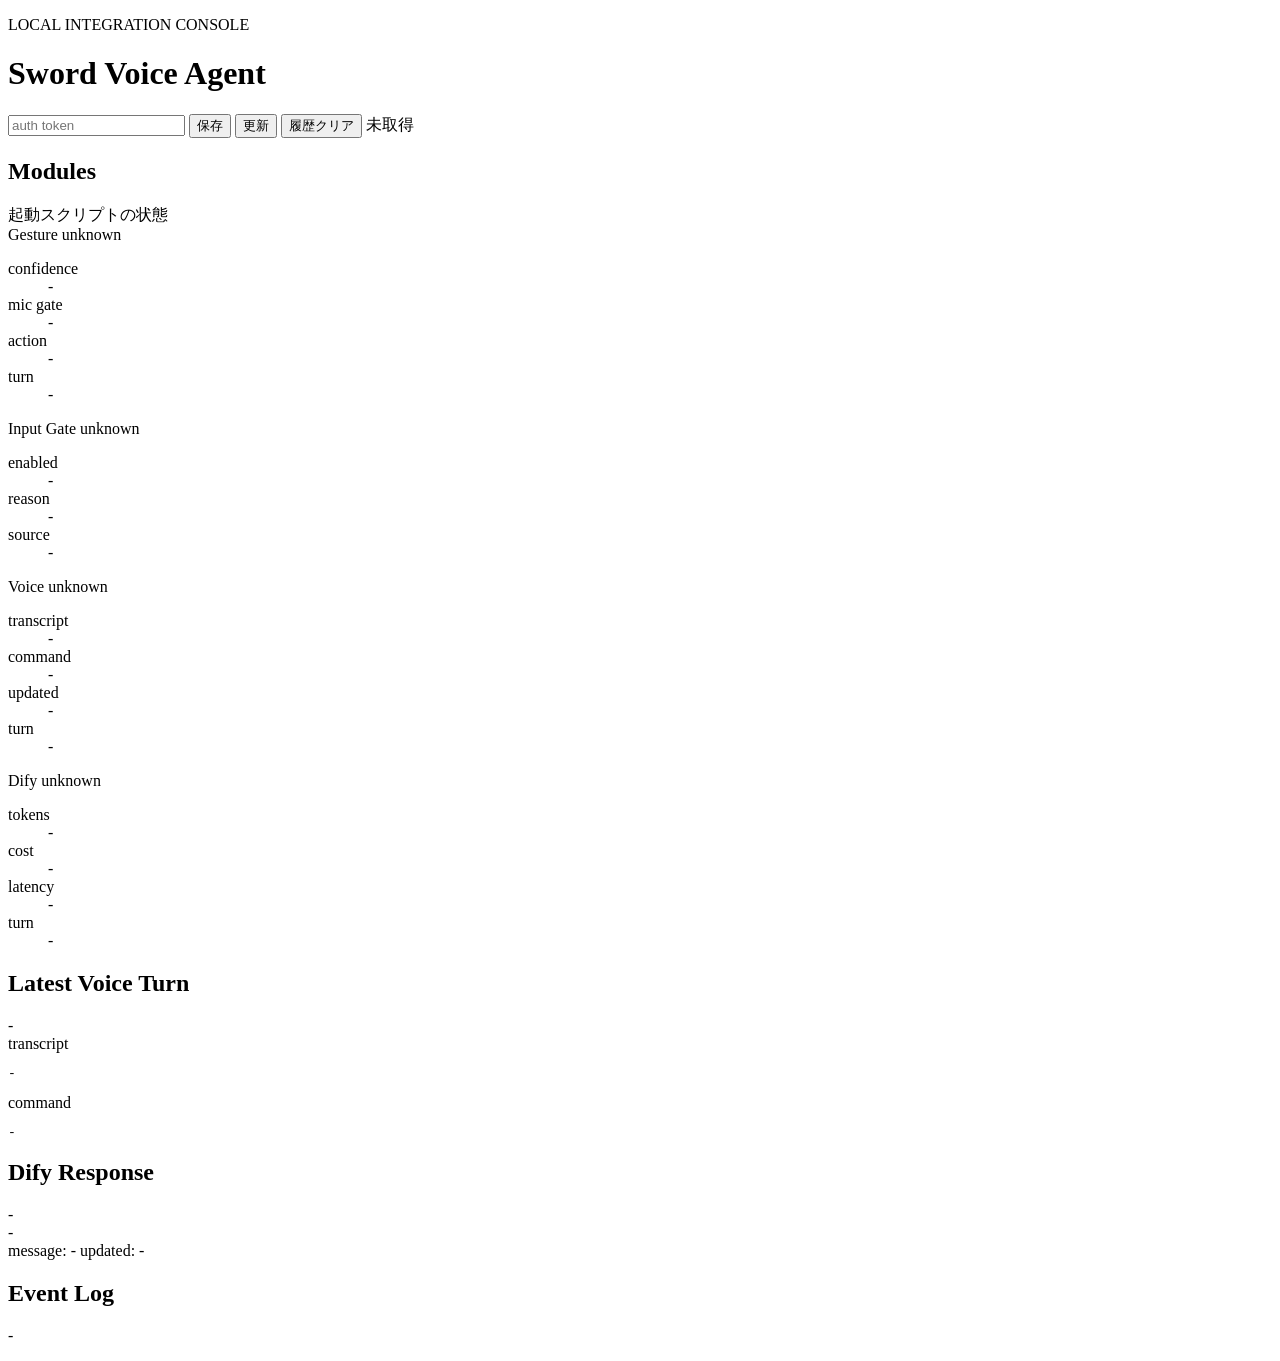
==== src/sword_voice_agent/web/index.html @ 2fbe4c6c "Harden local integration security" ====
<!doctype html>
<html lang="ja">
  <head>
    <meta charset="utf-8" />
    <meta name="viewport" content="width=device-width, initial-scale=1" />
    <title>Sword Voice Agent Console</title>
    <link rel="stylesheet" href="/styles.css" />
  </head>
  <body>
    <div class="app-shell">
      <header class="topbar">
        <div>
          <p class="product-label">LOCAL INTEGRATION CONSOLE</p>
          <h1>Sword Voice Agent</h1>
        </div>
        <div class="topbar-actions">
          <input
            id="authTokenInput"
            class="token-input"
            type="password"
            autocomplete="off"
            placeholder="auth token"
          />
          <button id="saveTokenButton" class="button secondary" type="button">保存</button>
          <button id="refreshButton" class="button" type="button">更新</button>
          <button id="clearStatusButton" class="button secondary" type="button">履歴クリア</button>
          <span id="lastUpdated" class="timestamp">未取得</span>
        </div>
      </header>

      <main class="layout">
        <section class="module-panel" aria-label="Module status">
          <div class="section-head">
            <h2>Modules</h2>
            <span class="path-label">起動スクリプトの状態</span>
          </div>
          <div id="moduleList" class="module-list"></div>
        </section>

        <section class="status-grid" aria-label="Status summary">
          <article class="status-panel" data-state="unknown" id="gesturePanel">
            <div class="panel-head">
              <span class="panel-title">Gesture</span>
              <span id="gestureState" class="state-pill">unknown</span>
            </div>
            <dl class="metrics">
              <div><dt>confidence</dt><dd id="gestureConfidence">-</dd></div>
              <div><dt>mic gate</dt><dd id="gestureMic">-</dd></div>
              <div><dt>action</dt><dd id="gestureAction">-</dd></div>
              <div><dt>turn</dt><dd id="gestureTurn">-</dd></div>
            </dl>
          </article>

          <article class="status-panel" data-state="unknown" id="inputGatePanel">
            <div class="panel-head">
              <span class="panel-title">Input Gate</span>
              <span id="inputGateState" class="state-pill">unknown</span>
            </div>
            <dl class="metrics">
              <div><dt>enabled</dt><dd id="inputGateEnabled">-</dd></div>
              <div><dt>reason</dt><dd id="inputGateReason">-</dd></div>
              <div><dt>source</dt><dd id="inputGateSource">-</dd></div>
            </dl>
          </article>

          <article class="status-panel" data-state="unknown" id="voicePanel">
            <div class="panel-head">
              <span class="panel-title">Voice</span>
              <span id="voiceState" class="state-pill">unknown</span>
            </div>
            <dl class="metrics">
              <div><dt>transcript</dt><dd id="voiceTranscriptShort">-</dd></div>
              <div><dt>command</dt><dd id="voiceCommandShort">-</dd></div>
              <div><dt>updated</dt><dd id="voiceUpdated">-</dd></div>
              <div><dt>turn</dt><dd id="voiceTurn">-</dd></div>
            </dl>
          </article>

          <article class="status-panel" data-state="unknown" id="difyPanel">
            <div class="panel-head">
              <span class="panel-title">Dify</span>
              <span id="difyState" class="state-pill">unknown</span>
            </div>
            <dl class="metrics">
              <div><dt>tokens</dt><dd id="difyTokens">-</dd></div>
              <div><dt>cost</dt><dd id="difyCost">-</dd></div>
              <div><dt>latency</dt><dd id="difyLatency">-</dd></div>
              <div><dt>turn</dt><dd id="difyTurn">-</dd></div>
            </dl>
          </article>
        </section>

        <section class="work-grid" aria-label="Latest turn">
          <article class="work-panel voice-detail">
            <div class="section-head">
              <h2>Latest Voice Turn</h2>
              <span id="handoffPath" class="path-label">-</span>
            </div>
            <div class="field-block">
              <label>transcript</label>
              <pre id="voiceTranscript">-</pre>
            </div>
            <div class="field-block">
              <label>command</label>
              <pre id="voiceCommand">-</pre>
            </div>
          </article>

          <article class="work-panel response-detail">
            <div class="section-head">
              <h2>Dify Response</h2>
              <span id="conversationId" class="path-label">-</span>
            </div>
            <div class="response-box" id="difyAnswer">-</div>
            <div class="usage-row">
              <span id="messageId">message: -</span>
              <span id="difyUpdated">updated: -</span>
            </div>
          </article>
        </section>

        <section class="event-panel" aria-label="Event log">
          <div class="section-head">
            <h2>Event Log</h2>
            <span id="sourceSummary" class="path-label">-</span>
          </div>
          <ol id="eventLog" class="event-log"></ol>
        </section>
      </main>
    </div>
    <script src="/app.js"></script>
  </body>
</html>
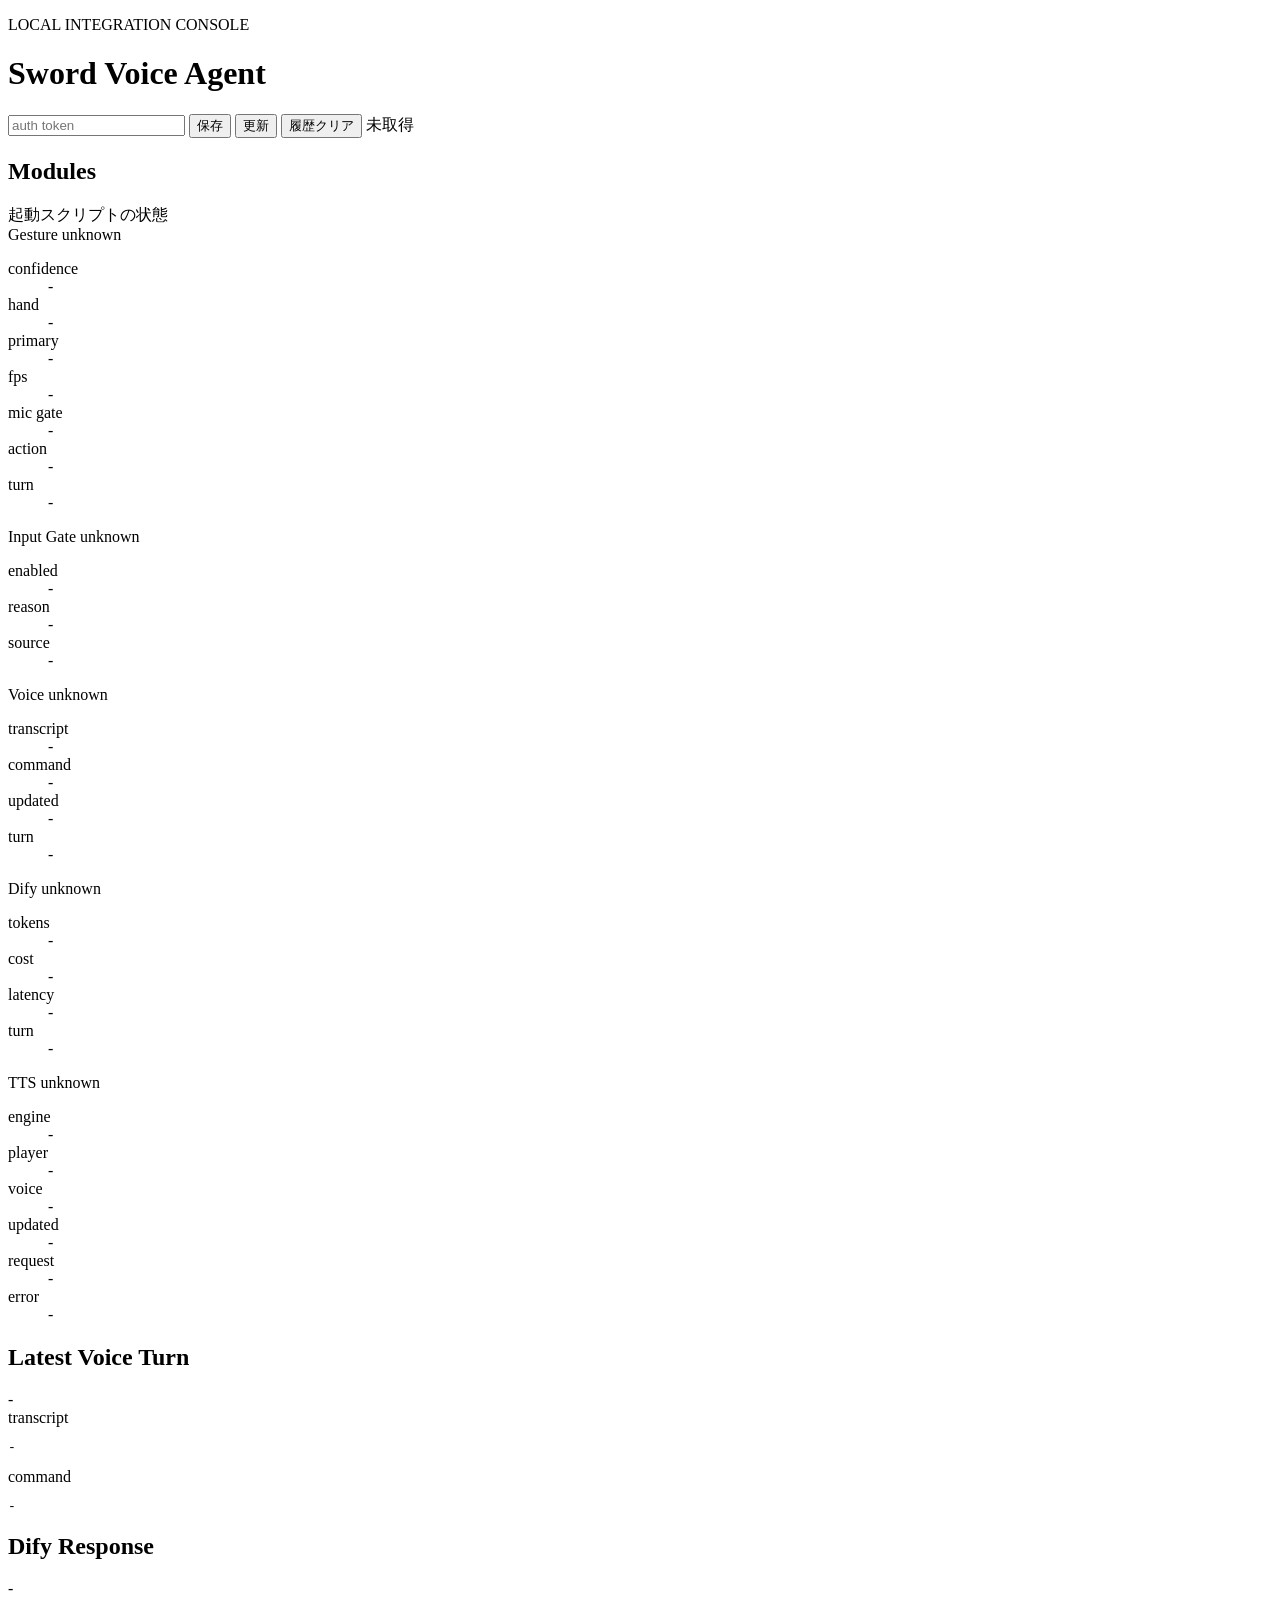
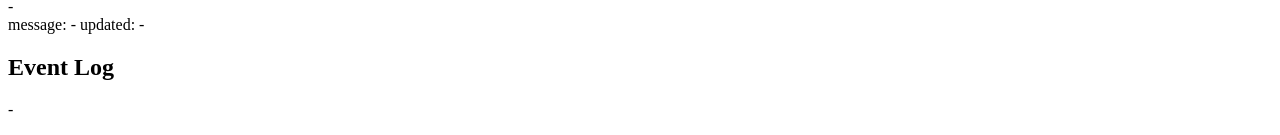
==== commit 89642795: "Add latency streaming integration" ====
--- a/src/sword_voice_agent/web/index.html
+++ b/src/sword_voice_agent/web/index.html
@@ -45,6 +45,9 @@
             </div>
             <dl class="metrics">
               <div><dt>confidence</dt><dd id="gestureConfidence">-</dd></div>
+              <div><dt>hand</dt><dd id="gestureHand">-</dd></div>
+              <div><dt>primary</dt><dd id="gesturePrimary">-</dd></div>
+              <div><dt>fps</dt><dd id="gestureFps">-</dd></div>
               <div><dt>mic gate</dt><dd id="gestureMic">-</dd></div>
               <div><dt>action</dt><dd id="gestureAction">-</dd></div>
               <div><dt>turn</dt><dd id="gestureTurn">-</dd></div>
@@ -86,6 +89,21 @@
               <div><dt>cost</dt><dd id="difyCost">-</dd></div>
               <div><dt>latency</dt><dd id="difyLatency">-</dd></div>
               <div><dt>turn</dt><dd id="difyTurn">-</dd></div>
+            </dl>
+          </article>
+
+          <article class="status-panel" data-state="unknown" id="ttsPanel">
+            <div class="panel-head">
+              <span class="panel-title">TTS</span>
+              <span id="ttsState" class="state-pill">unknown</span>
+            </div>
+            <dl class="metrics">
+              <div><dt>engine</dt><dd id="ttsEngine">-</dd></div>
+              <div><dt>player</dt><dd id="ttsPlayer">-</dd></div>
+              <div><dt>voice</dt><dd id="ttsVoice">-</dd></div>
+              <div><dt>updated</dt><dd id="ttsUpdated">-</dd></div>
+              <div><dt>request</dt><dd id="ttsRequest">-</dd></div>
+              <div><dt>error</dt><dd id="ttsError">-</dd></div>
             </dl>
           </article>
         </section>
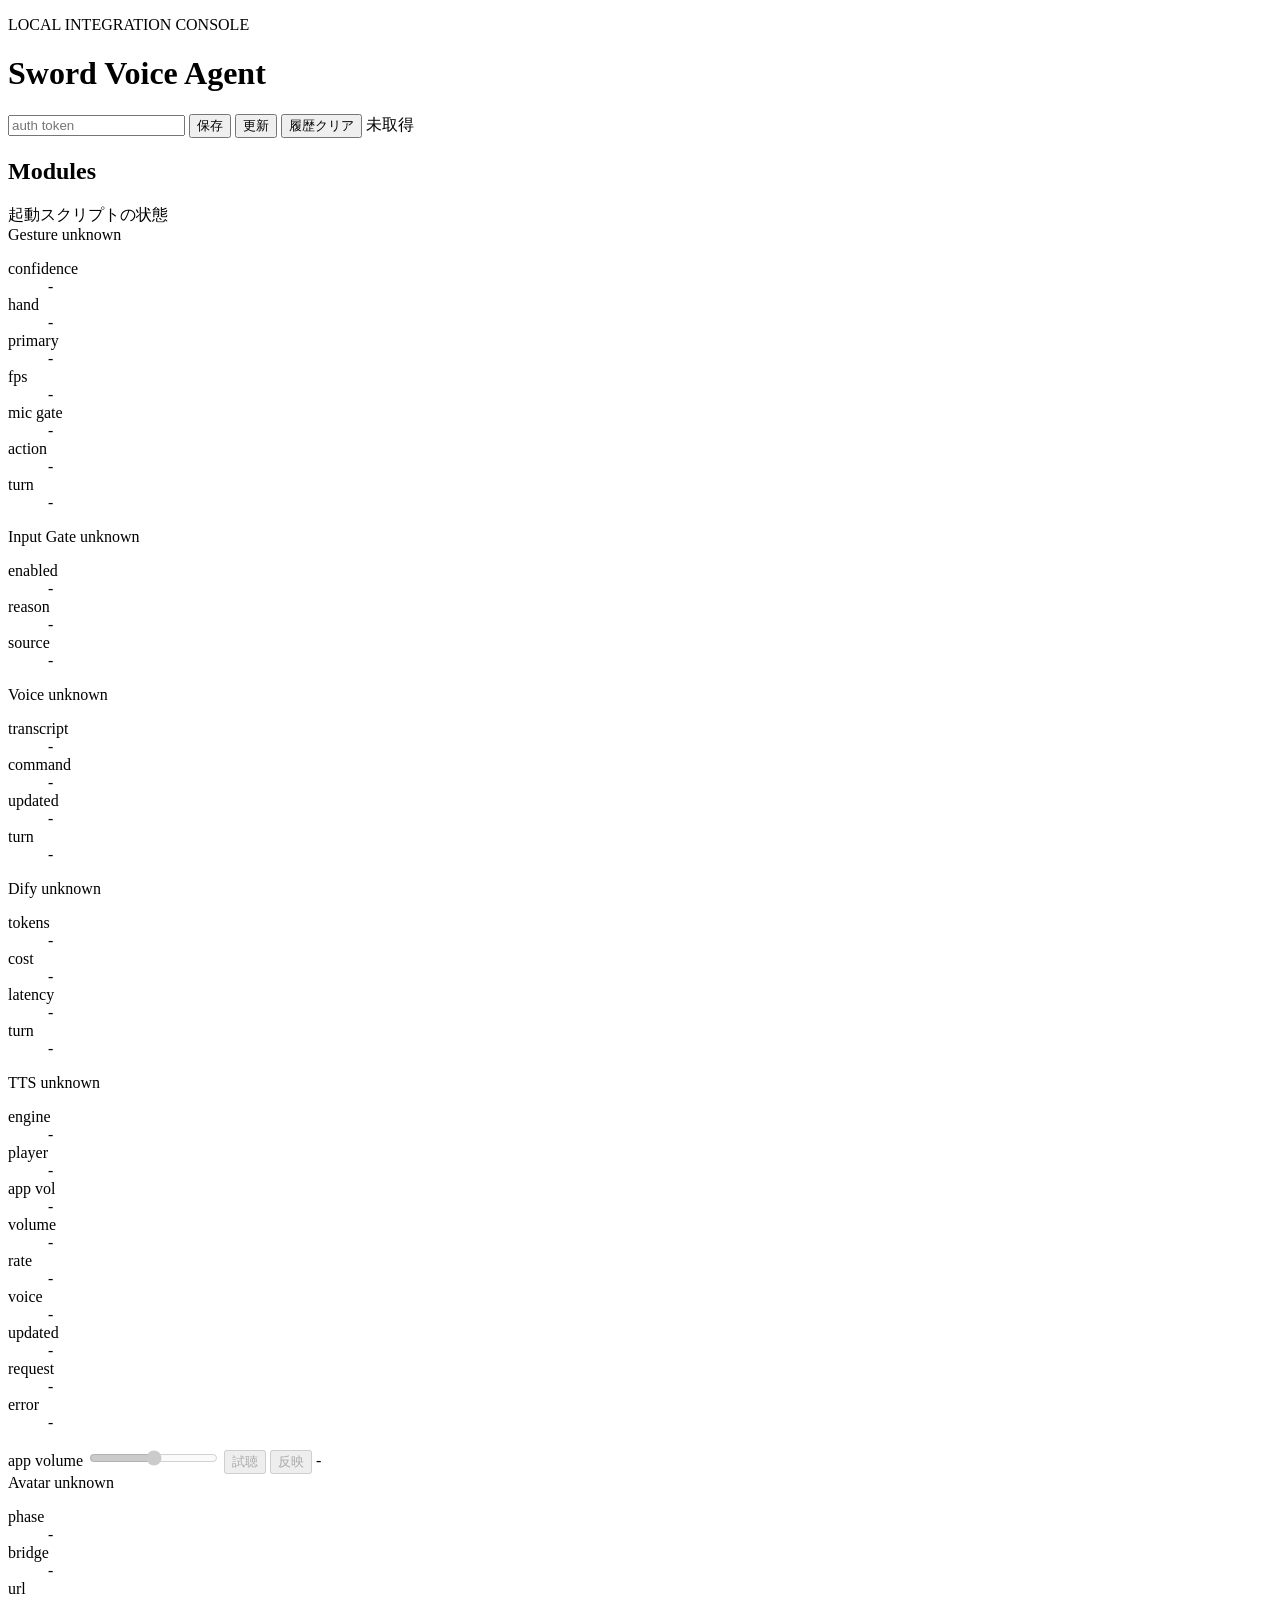
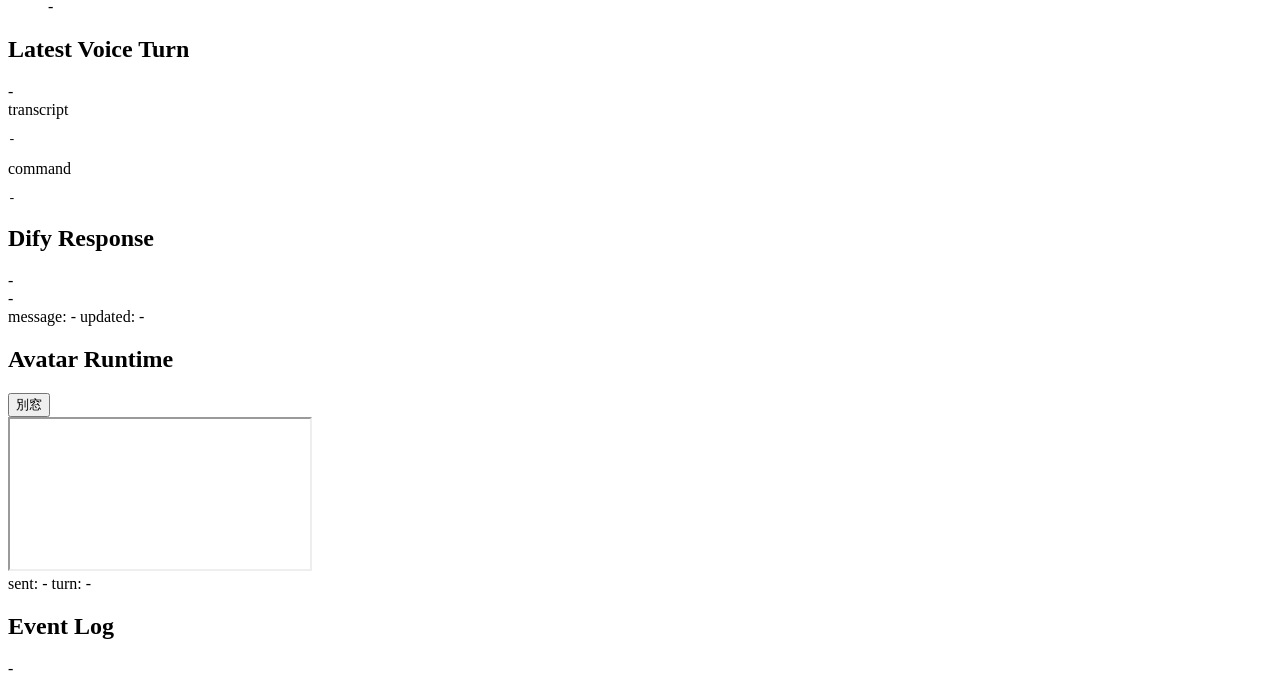
==== commit 5d82cc36: "Add full stack supervisor integration" ====
--- a/src/sword_voice_agent/web/index.html
+++ b/src/sword_voice_agent/web/index.html
@@ -100,10 +100,32 @@
             <dl class="metrics">
               <div><dt>engine</dt><dd id="ttsEngine">-</dd></div>
               <div><dt>player</dt><dd id="ttsPlayer">-</dd></div>
+              <div><dt>app vol</dt><dd id="ttsAppVolume">-</dd></div>
+              <div><dt>volume</dt><dd id="ttsVolume">-</dd></div>
+              <div><dt>rate</dt><dd id="ttsRate">-</dd></div>
               <div><dt>voice</dt><dd id="ttsVoice">-</dd></div>
               <div><dt>updated</dt><dd id="ttsUpdated">-</dd></div>
               <div><dt>request</dt><dd id="ttsRequest">-</dd></div>
               <div><dt>error</dt><dd id="ttsError">-</dd></div>
+            </dl>
+            <div class="volume-control">
+              <label for="ttsAppVolumeSlider">app volume</label>
+              <input id="ttsAppVolumeSlider" type="range" min="0" max="100" step="1" disabled />
+              <button id="ttsVolumePreviewButton" class="button secondary" type="button" disabled>試聴</button>
+              <button id="ttsVolumeApplyButton" class="button secondary" type="button" disabled>反映</button>
+              <span id="ttsVolumeApplyState">-</span>
+            </div>
+          </article>
+
+          <article class="status-panel" data-state="unknown" id="avatarPanel">
+            <div class="panel-head">
+              <span class="panel-title">Avatar</span>
+              <span id="avatarState" class="state-pill">unknown</span>
+            </div>
+            <dl class="metrics">
+              <div><dt>phase</dt><dd id="avatarPhase">-</dd></div>
+              <div><dt>bridge</dt><dd id="avatarBridge">-</dd></div>
+              <div><dt>url</dt><dd id="avatarUrl">-</dd></div>
             </dl>
           </article>
         </section>
@@ -135,6 +157,23 @@
               <span id="difyUpdated">updated: -</span>
             </div>
           </article>
+
+          <article class="work-panel avatar-detail">
+            <div class="section-head">
+              <h2>Avatar Runtime</h2>
+              <button id="avatarOpenButton" class="button secondary" type="button">別窓</button>
+            </div>
+            <iframe
+              id="avatarFrame"
+              class="avatar-frame"
+              title="Avatar service"
+              sandbox="allow-scripts allow-same-origin allow-forms"
+            ></iframe>
+            <div class="usage-row">
+              <span id="avatarLastSent">sent: -</span>
+              <span id="avatarLastTurn">turn: -</span>
+            </div>
+          </article>
         </section>
 
         <section class="event-panel" aria-label="Event log">
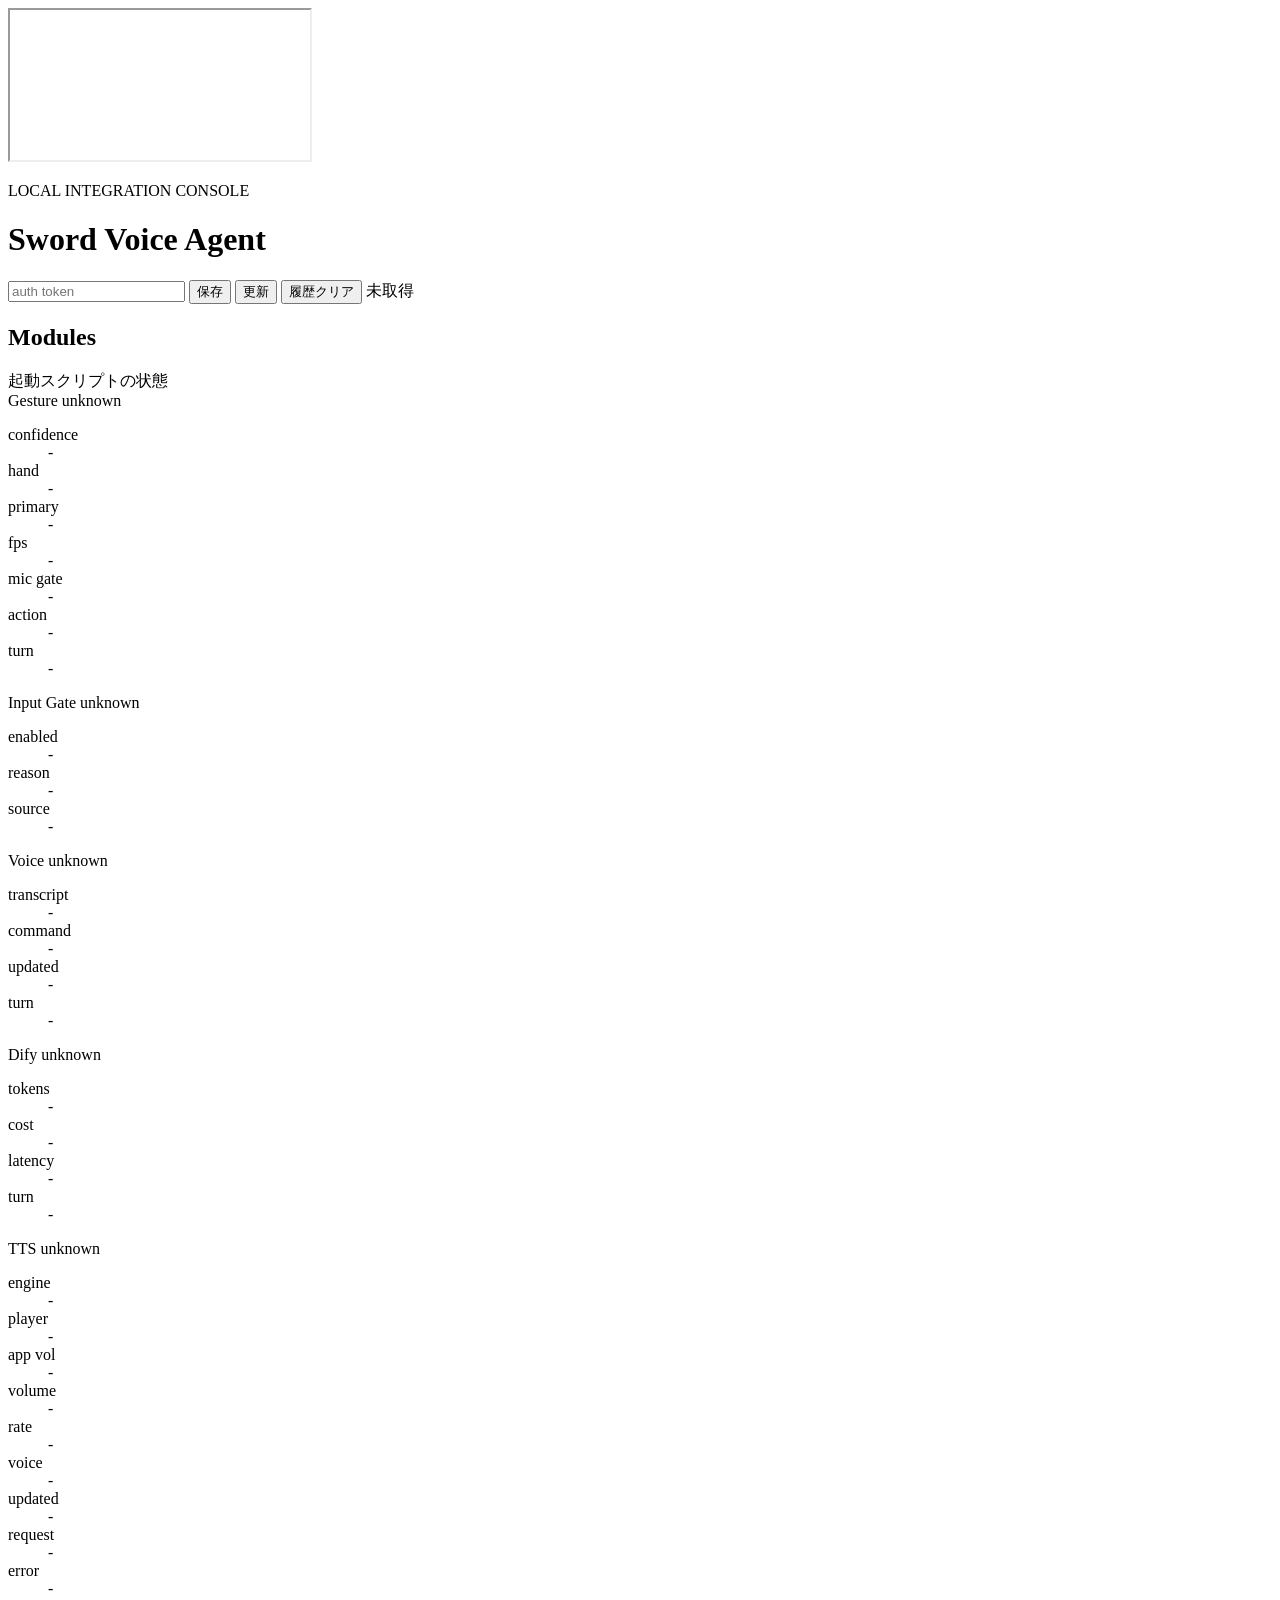
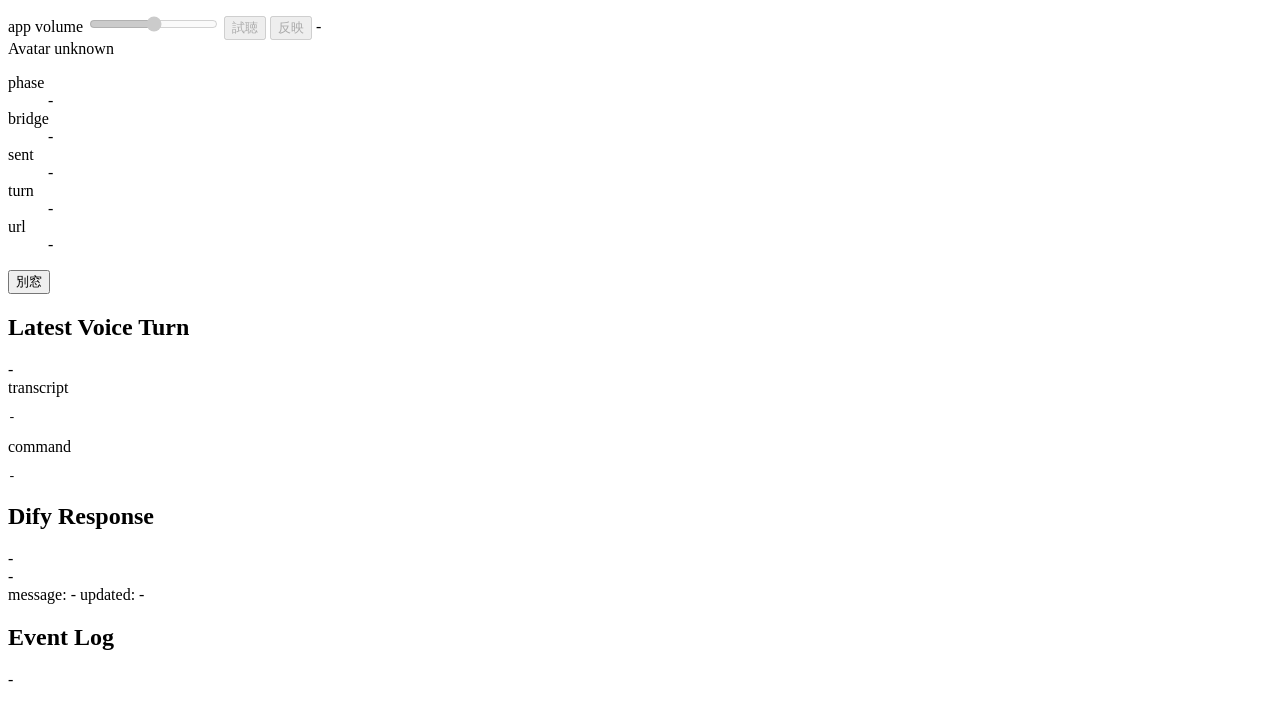
==== commit 5ed25313: "Place avatar behind console UI" ====
--- a/src/sword_voice_agent/web/index.html
+++ b/src/sword_voice_agent/web/index.html
@@ -7,6 +7,15 @@
     <link rel="stylesheet" href="/styles.css" />
   </head>
   <body>
+    <div class="avatar-backdrop" aria-hidden="true">
+      <iframe
+        id="avatarFrame"
+        class="avatar-frame"
+        title="Avatar service"
+        sandbox="allow-scripts allow-same-origin allow-forms"
+      ></iframe>
+      <div class="avatar-shade"></div>
+    </div>
     <div class="app-shell">
       <header class="topbar">
         <div>
@@ -125,8 +134,13 @@
             <dl class="metrics">
               <div><dt>phase</dt><dd id="avatarPhase">-</dd></div>
               <div><dt>bridge</dt><dd id="avatarBridge">-</dd></div>
+              <div><dt>sent</dt><dd id="avatarLastSent">-</dd></div>
+              <div><dt>turn</dt><dd id="avatarLastTurn">-</dd></div>
               <div><dt>url</dt><dd id="avatarUrl">-</dd></div>
             </dl>
+            <div class="panel-actions">
+              <button id="avatarOpenButton" class="button secondary" type="button">別窓</button>
+            </div>
           </article>
         </section>
 
@@ -157,23 +171,6 @@
               <span id="difyUpdated">updated: -</span>
             </div>
           </article>
-
-          <article class="work-panel avatar-detail">
-            <div class="section-head">
-              <h2>Avatar Runtime</h2>
-              <button id="avatarOpenButton" class="button secondary" type="button">別窓</button>
-            </div>
-            <iframe
-              id="avatarFrame"
-              class="avatar-frame"
-              title="Avatar service"
-              sandbox="allow-scripts allow-same-origin allow-forms"
-            ></iframe>
-            <div class="usage-row">
-              <span id="avatarLastSent">sent: -</span>
-              <span id="avatarLastTurn">turn: -</span>
-            </div>
-          </article>
         </section>
 
         <section class="event-panel" aria-label="Event log">
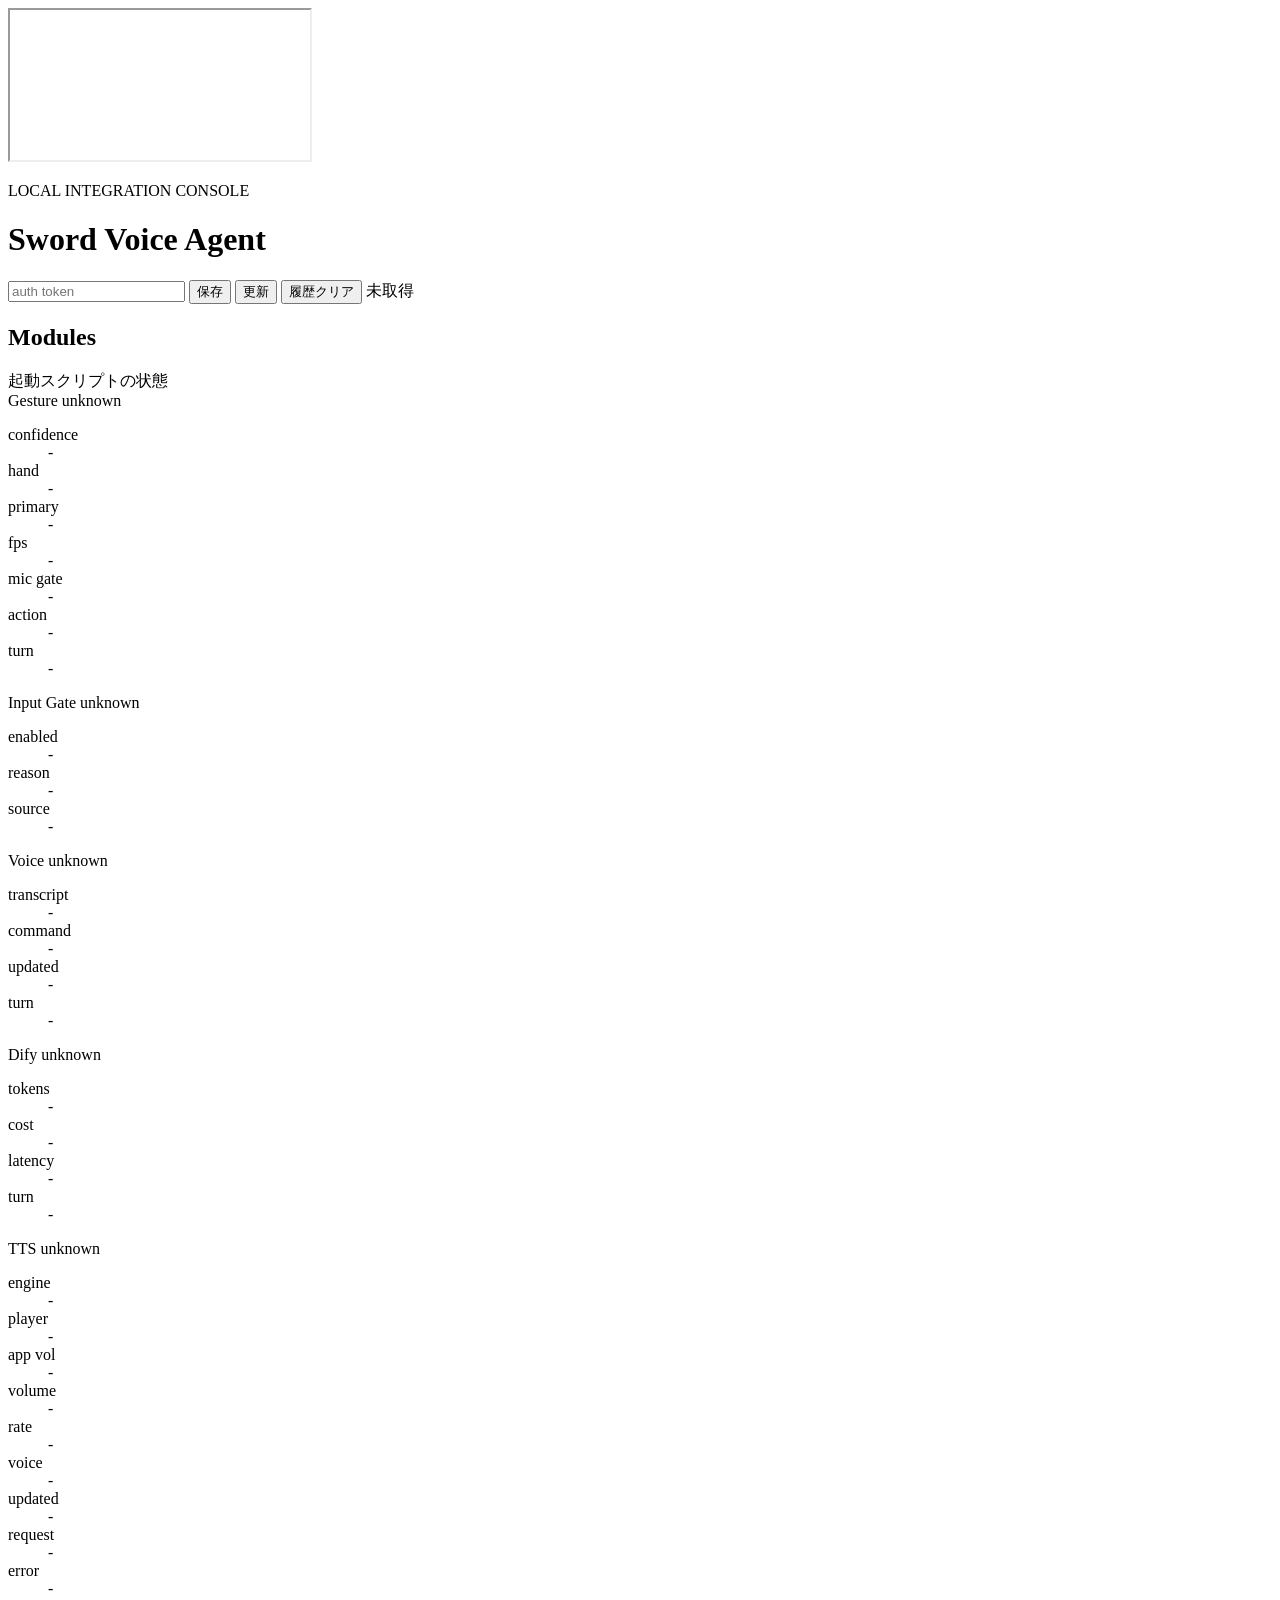
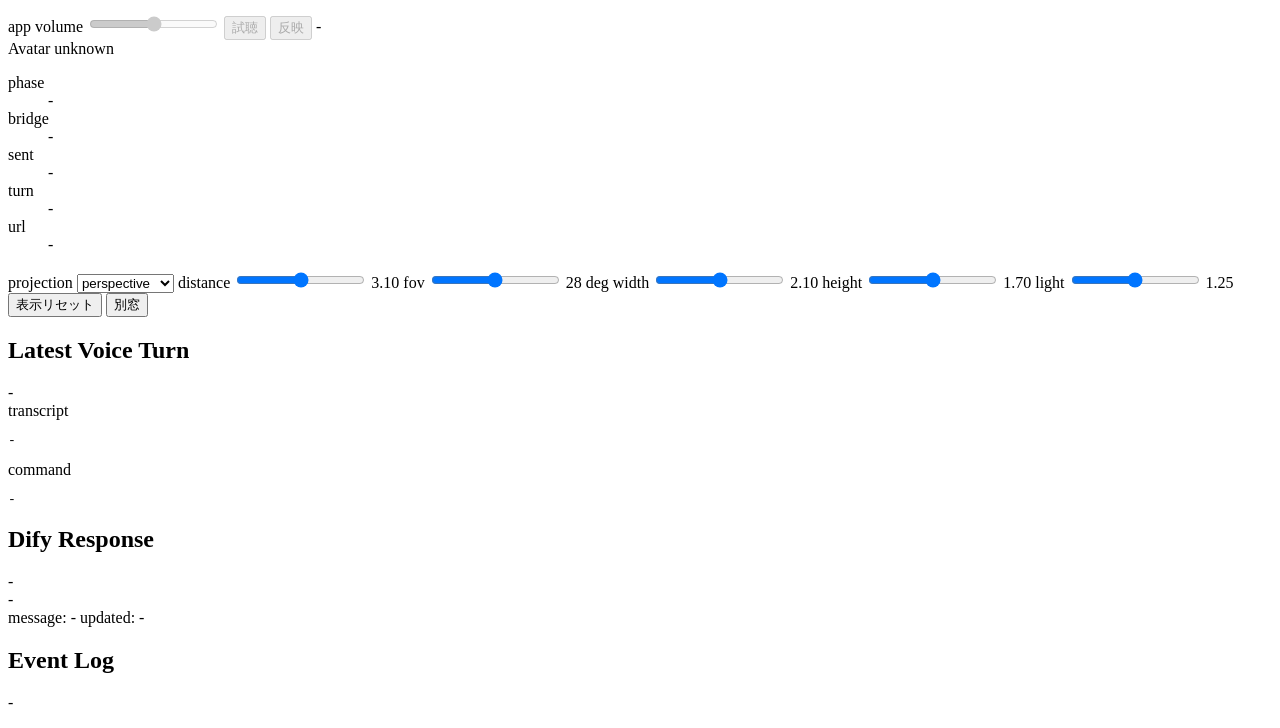
==== commit 02fb0dda: "Add avatar view controls to console" ====
--- a/src/sword_voice_agent/web/index.html
+++ b/src/sword_voice_agent/web/index.html
@@ -138,7 +138,42 @@
               <div><dt>turn</dt><dd id="avatarLastTurn">-</dd></div>
               <div><dt>url</dt><dd id="avatarUrl">-</dd></div>
             </dl>
+            <div class="avatar-controls" aria-label="Avatar view controls">
+              <label class="avatar-control-row avatar-select-row" for="avatarProjectionSelect">
+                <span>projection</span>
+                <select id="avatarProjectionSelect">
+                  <option value="perspective">perspective</option>
+                  <option value="orthographic">orthographic</option>
+                </select>
+              </label>
+              <label class="avatar-control-row" for="avatarCameraDistanceSlider">
+                <span>distance</span>
+                <input id="avatarCameraDistanceSlider" type="range" min="0.8" max="9.5" step="0.05" />
+                <output id="avatarCameraDistanceReadout">3.10</output>
+              </label>
+              <label class="avatar-control-row" id="avatarCameraFovRow" for="avatarCameraFovSlider">
+                <span>fov</span>
+                <input id="avatarCameraFovSlider" type="range" min="12" max="70" step="1" />
+                <output id="avatarCameraFovReadout">28 deg</output>
+              </label>
+              <label class="avatar-control-row" id="avatarOrthoWidthRow" for="avatarOrthoWidthSlider">
+                <span>width</span>
+                <input id="avatarOrthoWidthSlider" type="range" min="0.8" max="4.8" step="0.05" />
+                <output id="avatarOrthoWidthReadout">2.10</output>
+              </label>
+              <label class="avatar-control-row" for="avatarHeightSlider">
+                <span>height</span>
+                <input id="avatarHeightSlider" type="range" min="0.6" max="2.6" step="0.05" />
+                <output id="avatarHeightReadout">1.70</output>
+              </label>
+              <label class="avatar-control-row" for="avatarLightHeightSlider">
+                <span>light</span>
+                <input id="avatarLightHeightSlider" type="range" min="0.2" max="2.6" step="0.05" />
+                <output id="avatarLightHeightReadout">1.25</output>
+              </label>
+            </div>
             <div class="panel-actions">
+              <button id="avatarViewResetButton" class="button secondary" type="button">表示リセット</button>
               <button id="avatarOpenButton" class="button secondary" type="button">別窓</button>
             </div>
           </article>
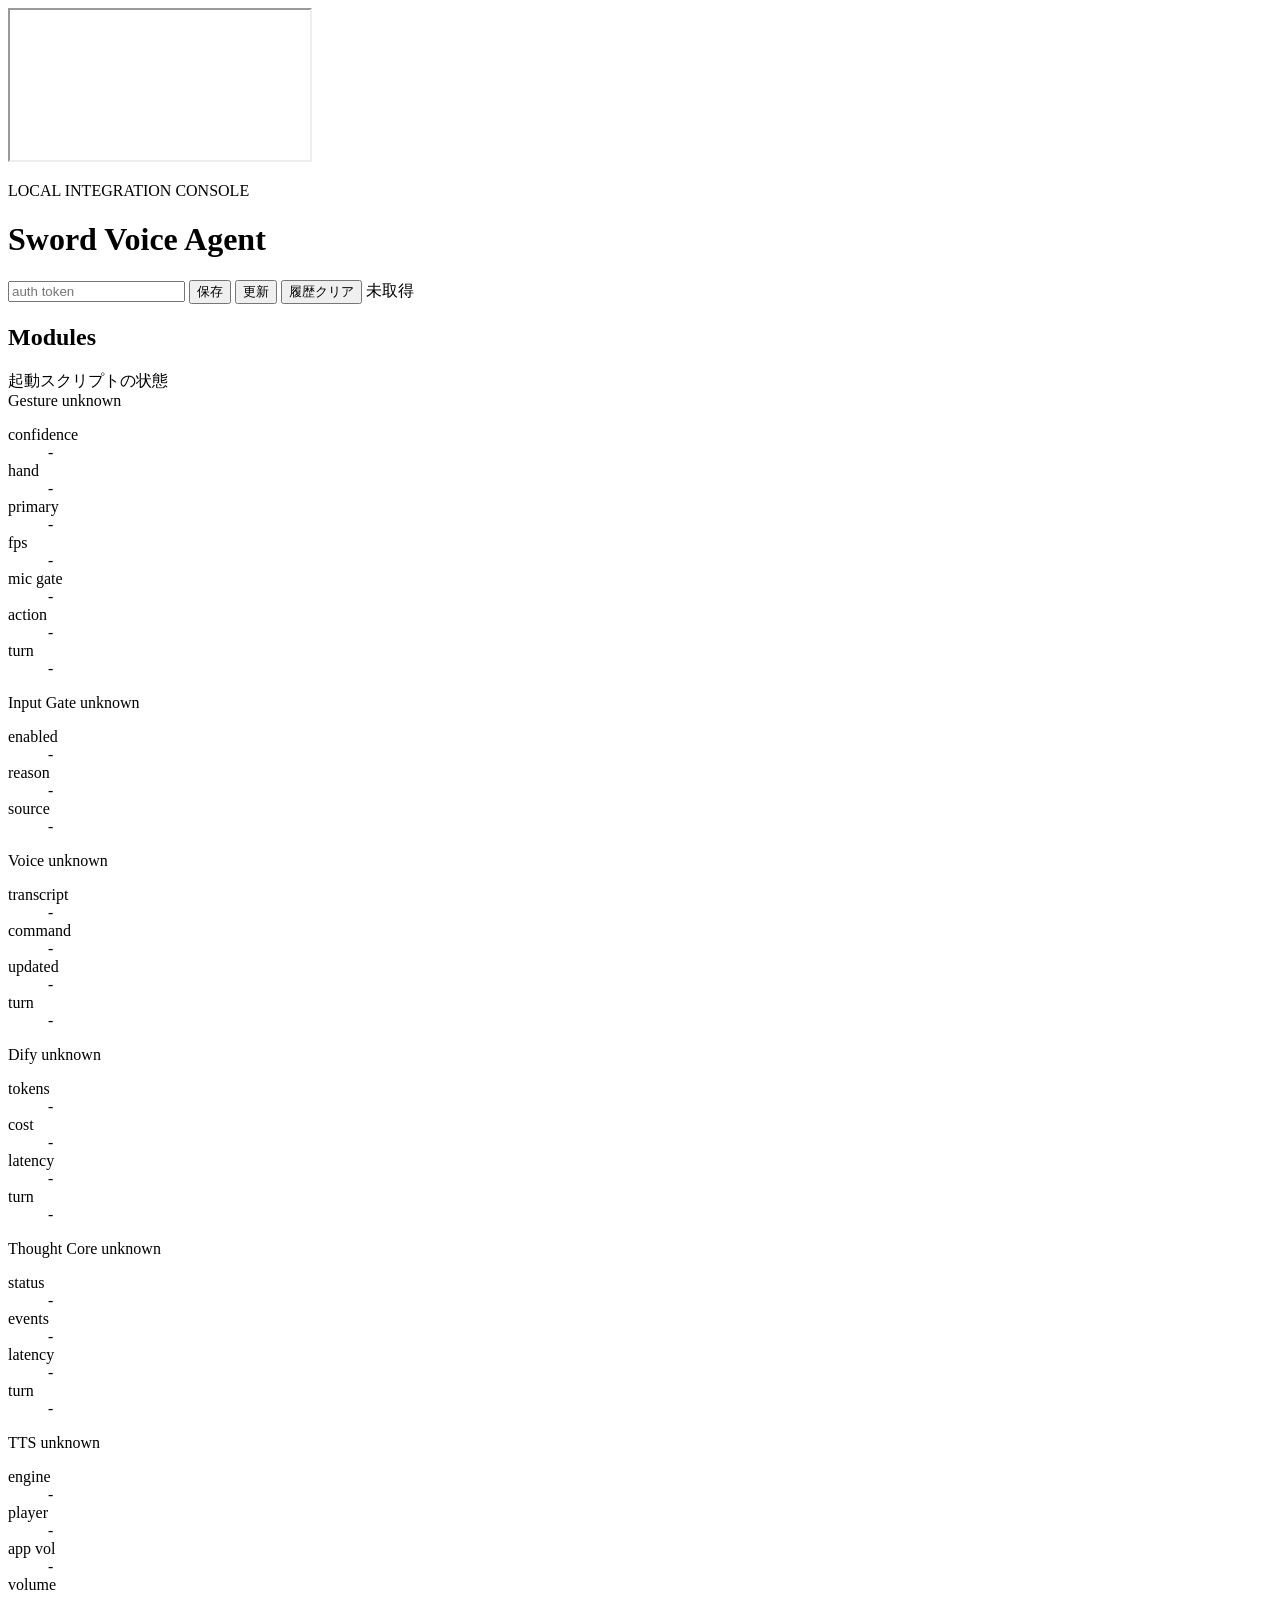
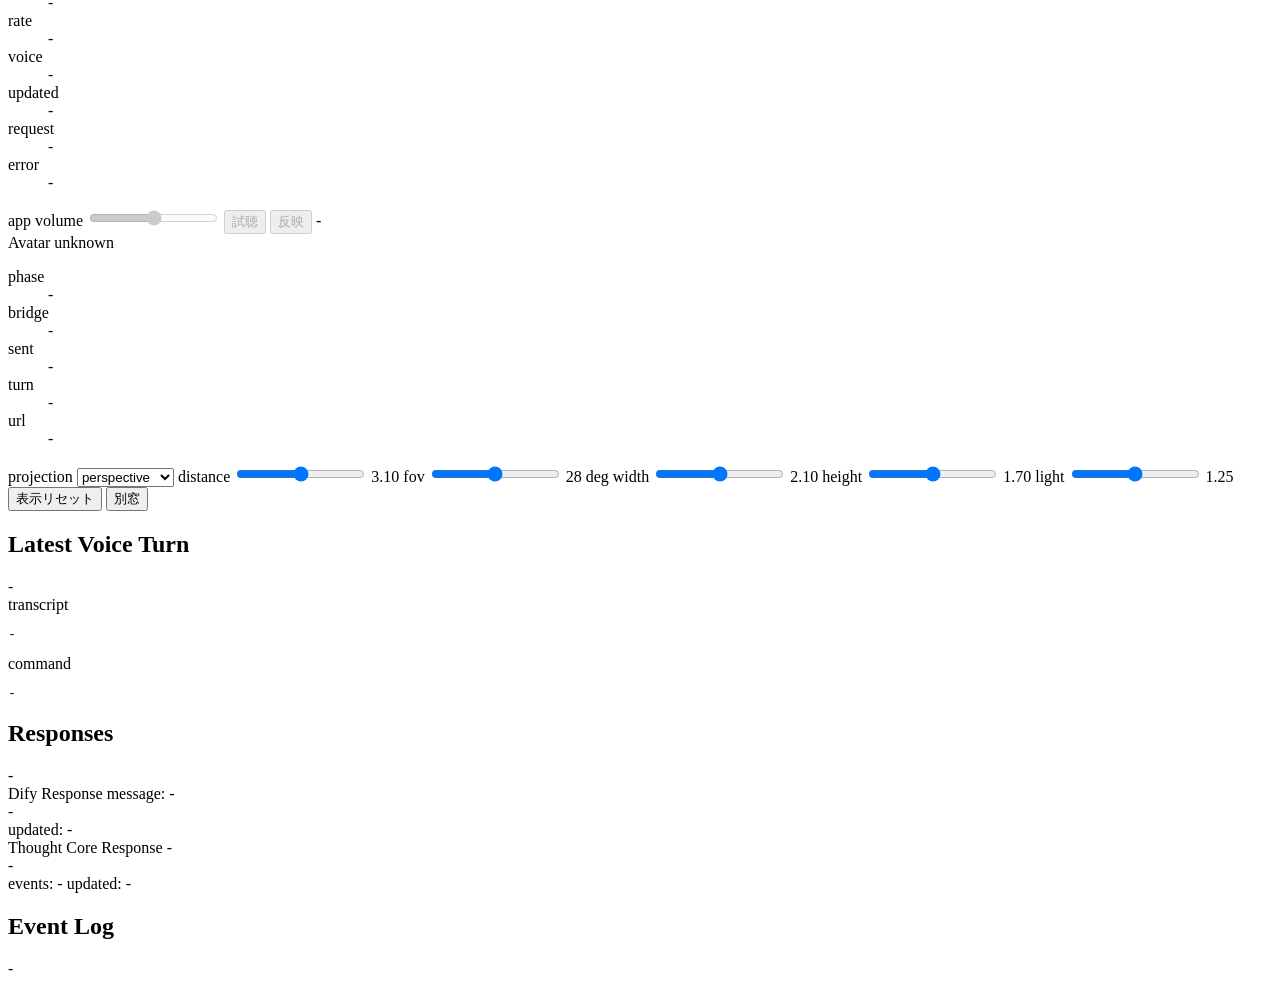
==== commit 957d4767: "Show thought-core status in console UI" ====
--- a/src/sword_voice_agent/web/index.html
+++ b/src/sword_voice_agent/web/index.html
@@ -101,6 +101,19 @@
             </dl>
           </article>
 
+          <article class="status-panel" data-state="unknown" id="thoughtCorePanel">
+            <div class="panel-head">
+              <span class="panel-title">Thought Core</span>
+              <span id="thoughtCoreState" class="state-pill">unknown</span>
+            </div>
+            <dl class="metrics">
+              <div><dt>status</dt><dd id="thoughtCoreStatus">-</dd></div>
+              <div><dt>events</dt><dd id="thoughtCoreEventCount">-</dd></div>
+              <div><dt>latency</dt><dd id="thoughtCoreLatency">-</dd></div>
+              <div><dt>turn</dt><dd id="thoughtCoreTurn">-</dd></div>
+            </dl>
+          </article>
+
           <article class="status-panel" data-state="unknown" id="ttsPanel">
             <div class="panel-head">
               <span class="panel-title">TTS</span>
@@ -197,13 +210,29 @@
 
           <article class="work-panel response-detail">
             <div class="section-head">
-              <h2>Dify Response</h2>
+              <h2>Responses</h2>
               <span id="conversationId" class="path-label">-</span>
             </div>
-            <div class="response-box" id="difyAnswer">-</div>
-            <div class="usage-row">
-              <span id="messageId">message: -</span>
-              <span id="difyUpdated">updated: -</span>
+            <div class="response-section">
+              <div class="section-subhead">
+                <span>Dify Response</span>
+                <span id="messageId">message: -</span>
+              </div>
+              <div class="response-box" id="difyAnswer">-</div>
+              <div class="usage-row">
+                <span id="difyUpdated">updated: -</span>
+              </div>
+            </div>
+            <div class="response-section">
+              <div class="section-subhead">
+                <span>Thought Core Response</span>
+                <span id="thoughtCoreConversationId" class="path-label">-</span>
+              </div>
+              <div class="response-box compact" id="thoughtCoreAnswer">-</div>
+              <div class="usage-row">
+                <span id="thoughtCoreMessageId">events: -</span>
+                <span id="thoughtCoreUpdated">updated: -</span>
+              </div>
             </div>
           </article>
         </section>
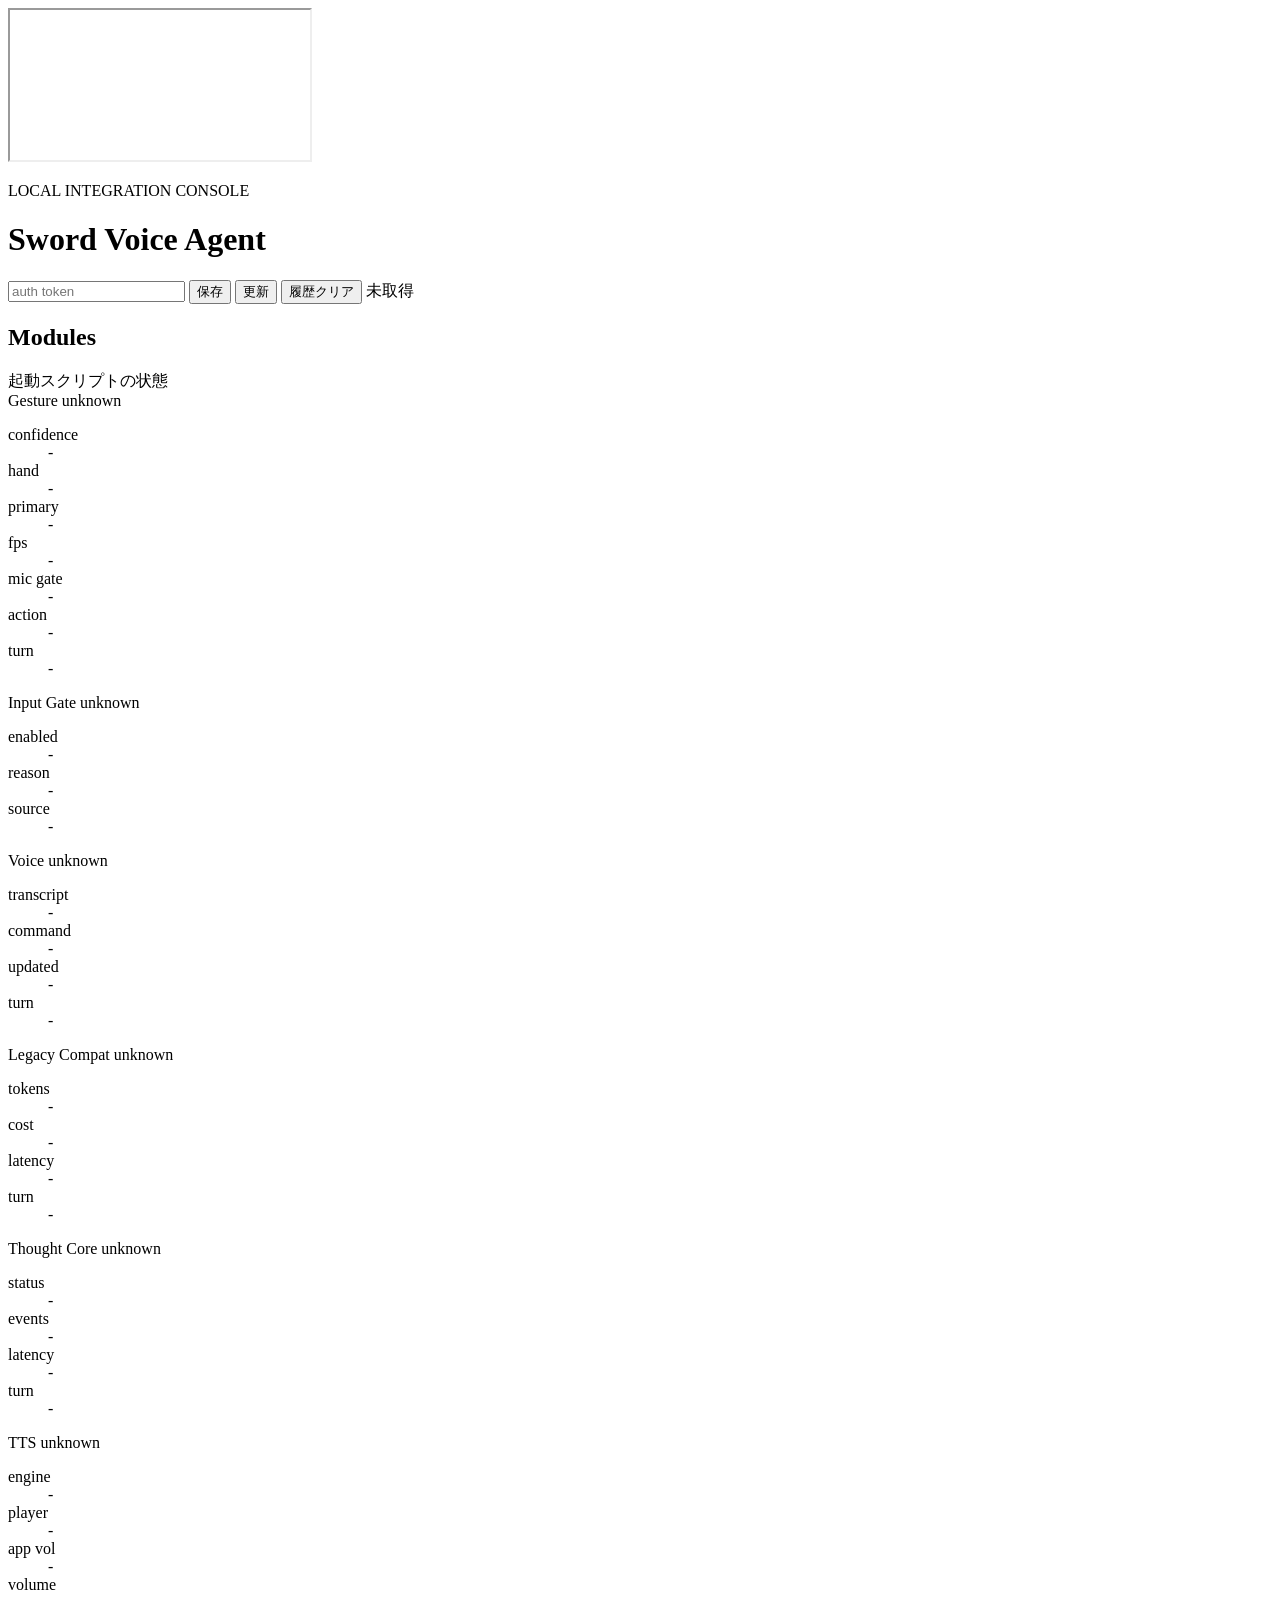
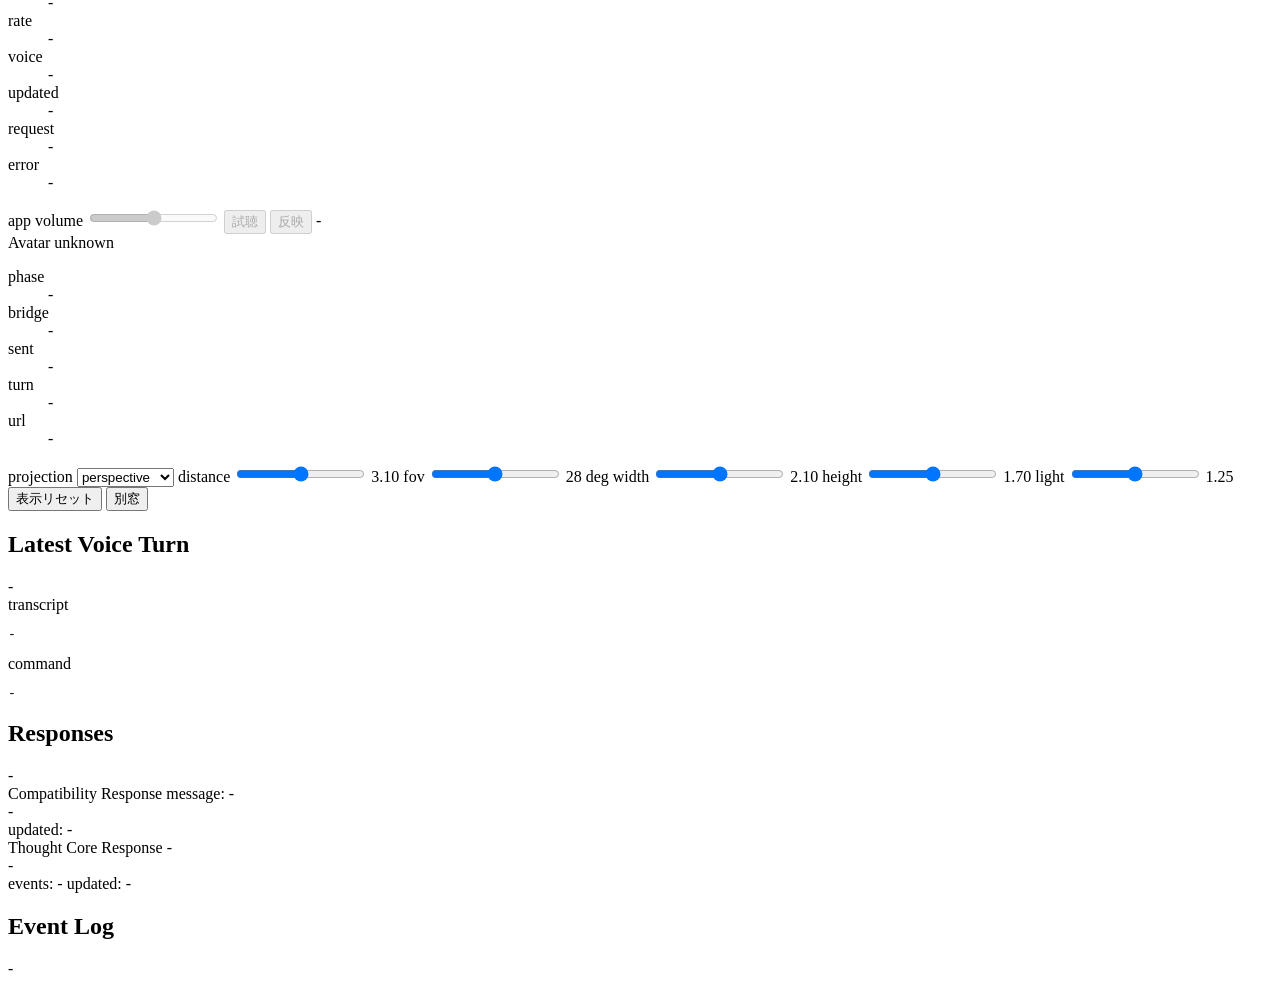
==== commit 845a7ecc: "Rename legacy Dify console labels" ====
--- a/src/sword_voice_agent/web/index.html
+++ b/src/sword_voice_agent/web/index.html
@@ -90,7 +90,7 @@
 
           <article class="status-panel" data-state="unknown" id="difyPanel">
             <div class="panel-head">
-              <span class="panel-title">Dify</span>
+              <span class="panel-title">Legacy Compat</span>
               <span id="difyState" class="state-pill">unknown</span>
             </div>
             <dl class="metrics">
@@ -215,7 +215,7 @@
             </div>
             <div class="response-section">
               <div class="section-subhead">
-                <span>Dify Response</span>
+                <span>Compatibility Response</span>
                 <span id="messageId">message: -</span>
               </div>
               <div class="response-box" id="difyAnswer">-</div>
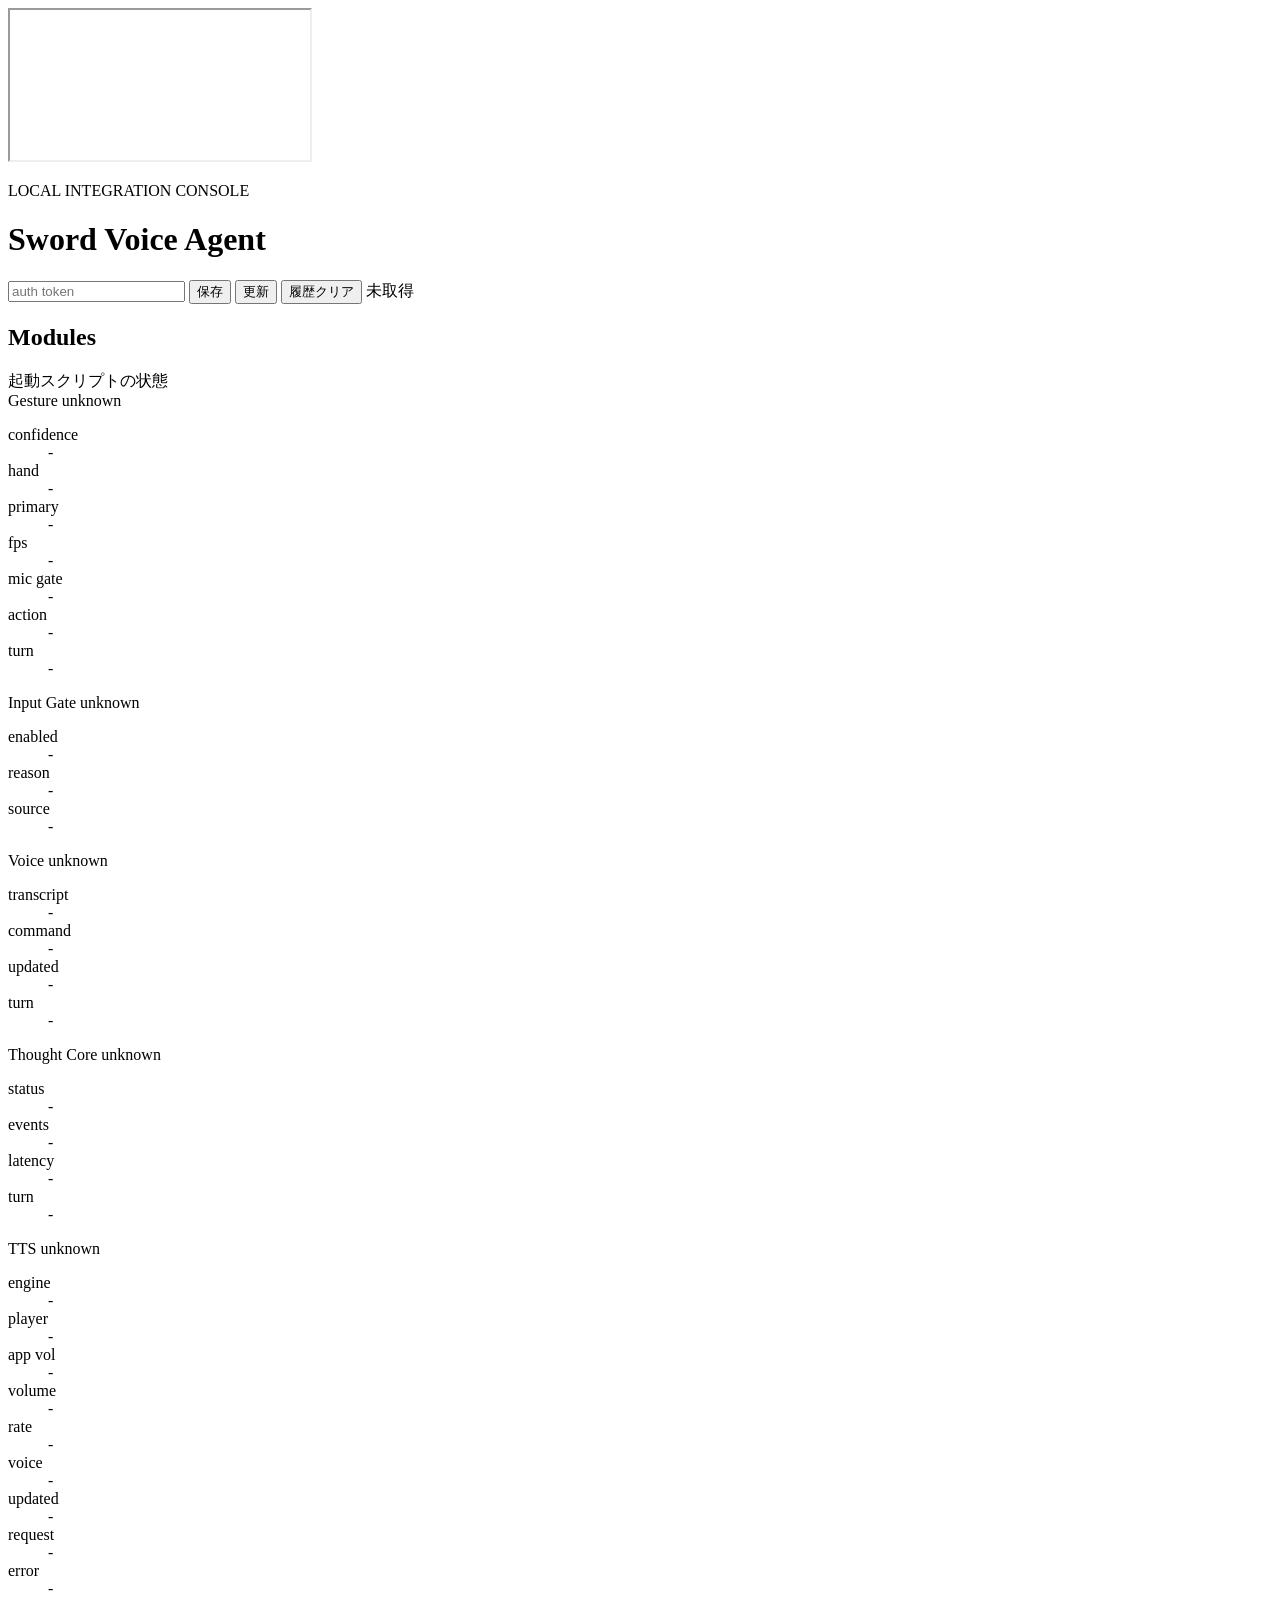
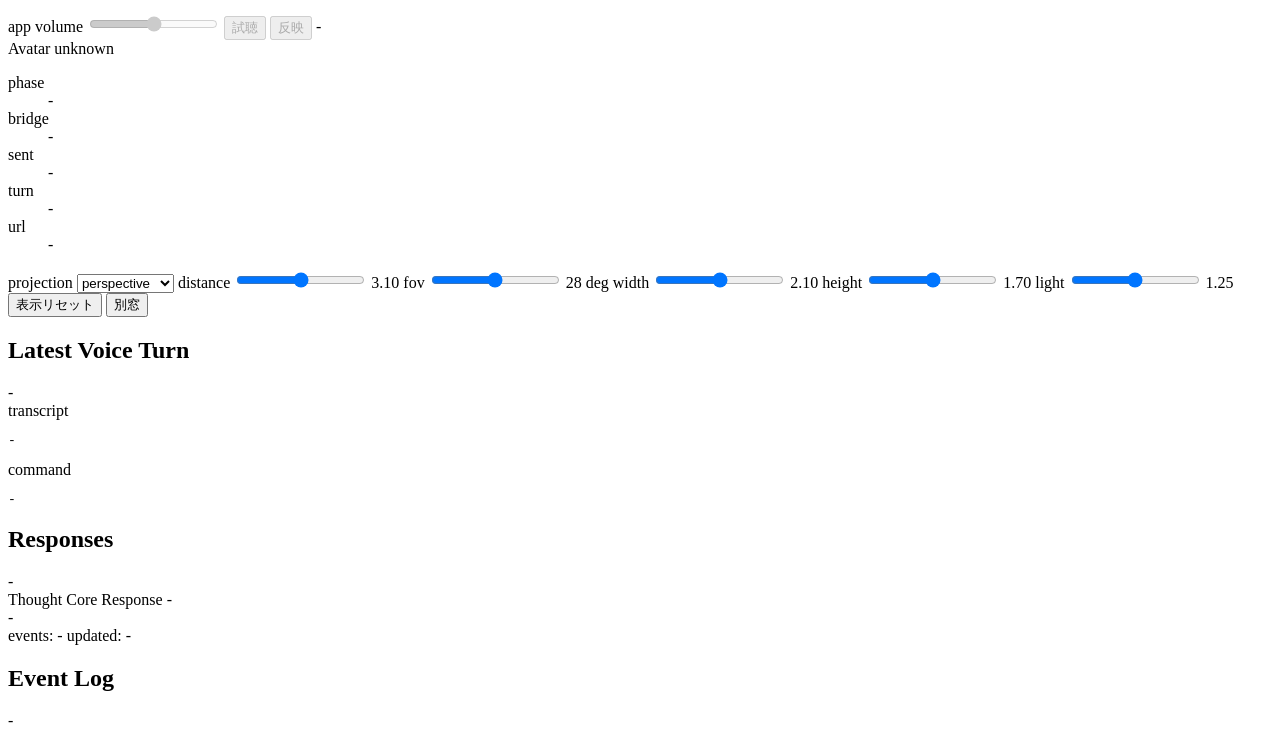
==== commit 8f7ac0b1: "Remove legacy Dify runtime paths" ====
--- a/src/sword_voice_agent/web/index.html
+++ b/src/sword_voice_agent/web/index.html
@@ -88,19 +88,6 @@
             </dl>
           </article>
 
-          <article class="status-panel" data-state="unknown" id="difyPanel">
-            <div class="panel-head">
-              <span class="panel-title">Legacy Compat</span>
-              <span id="difyState" class="state-pill">unknown</span>
-            </div>
-            <dl class="metrics">
-              <div><dt>tokens</dt><dd id="difyTokens">-</dd></div>
-              <div><dt>cost</dt><dd id="difyCost">-</dd></div>
-              <div><dt>latency</dt><dd id="difyLatency">-</dd></div>
-              <div><dt>turn</dt><dd id="difyTurn">-</dd></div>
-            </dl>
-          </article>
-
           <article class="status-panel" data-state="unknown" id="thoughtCorePanel">
             <div class="panel-head">
               <span class="panel-title">Thought Core</span>
@@ -212,16 +199,6 @@
             <div class="section-head">
               <h2>Responses</h2>
               <span id="conversationId" class="path-label">-</span>
-            </div>
-            <div class="response-section">
-              <div class="section-subhead">
-                <span>Compatibility Response</span>
-                <span id="messageId">message: -</span>
-              </div>
-              <div class="response-box" id="difyAnswer">-</div>
-              <div class="usage-row">
-                <span id="difyUpdated">updated: -</span>
-              </div>
             </div>
             <div class="response-section">
               <div class="section-subhead">
